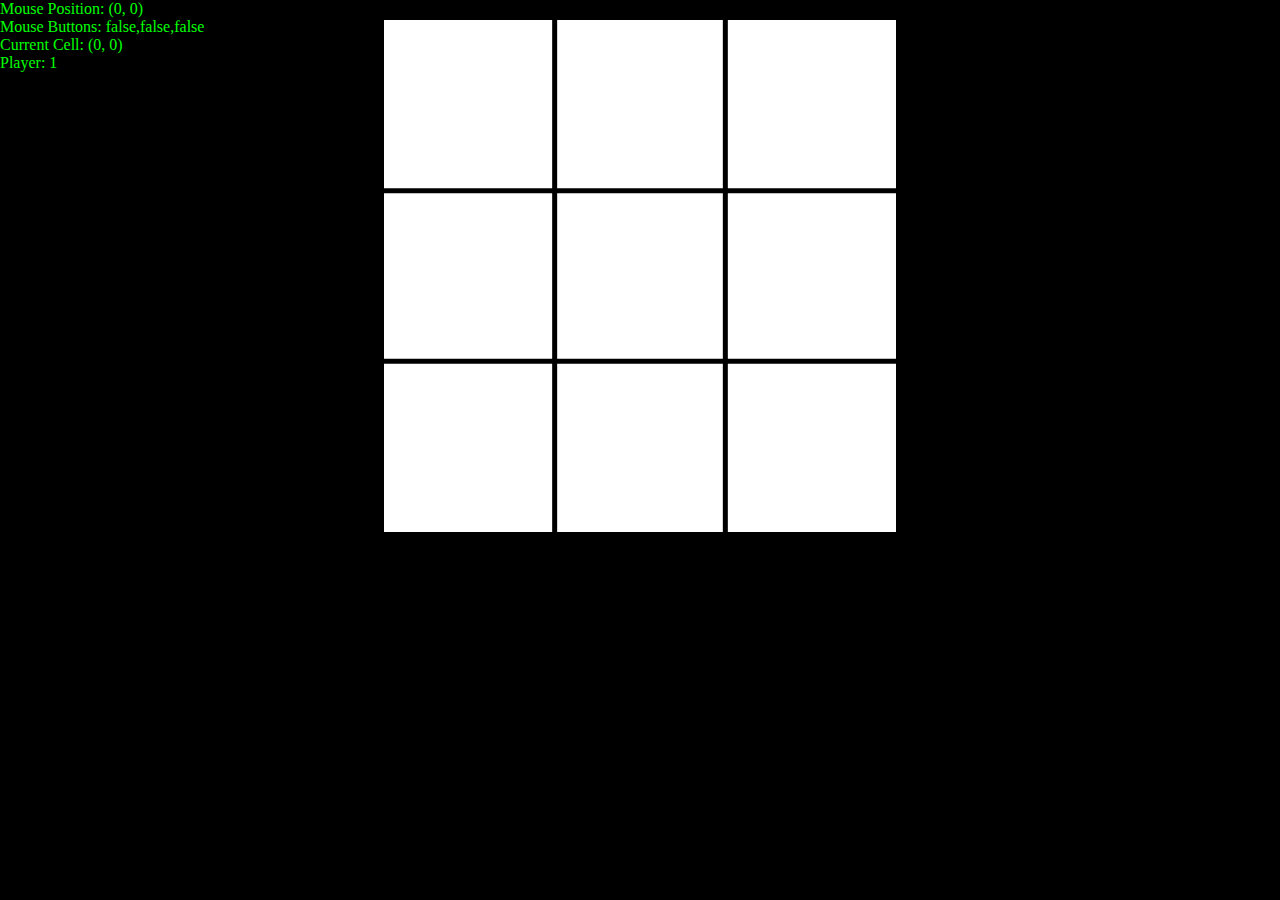
==== html/tictactoe.html @ a6d1cb91 "Added a tictactoe game and did some other changes" ====
<!DOCTYPE html>
<html lang="en">
	<meta charset="utf-8">
	<head>
		<link rel="stylesheet" type="text/css" href="../css/tictactoe.css"/>
	</head>
	<body>
		<div id="stats">
			<span id="game_stats"></span>
		</div>
		<div id="center">
			<canvas id="game_canvas" width="512" height="512" oncontextmenu="return false;">Your browser does not support HTML5 canvas.</canvas>
		</div>
	</body>
	<script src="../js/tictactoe.js"></script>
</html>
---- css/tictactoe.css ----
html, body {
	margin: 0;
	padding: 0;
	background: #000;
	color: #0f0;
}

#center {
	display: flex;
	align-content: center;
	justify-content: center;
}

#game_canvas {
	margin-top: 20px;
	background: #fff;
	color: #000;
}

#stats {
	position: absolute;
}
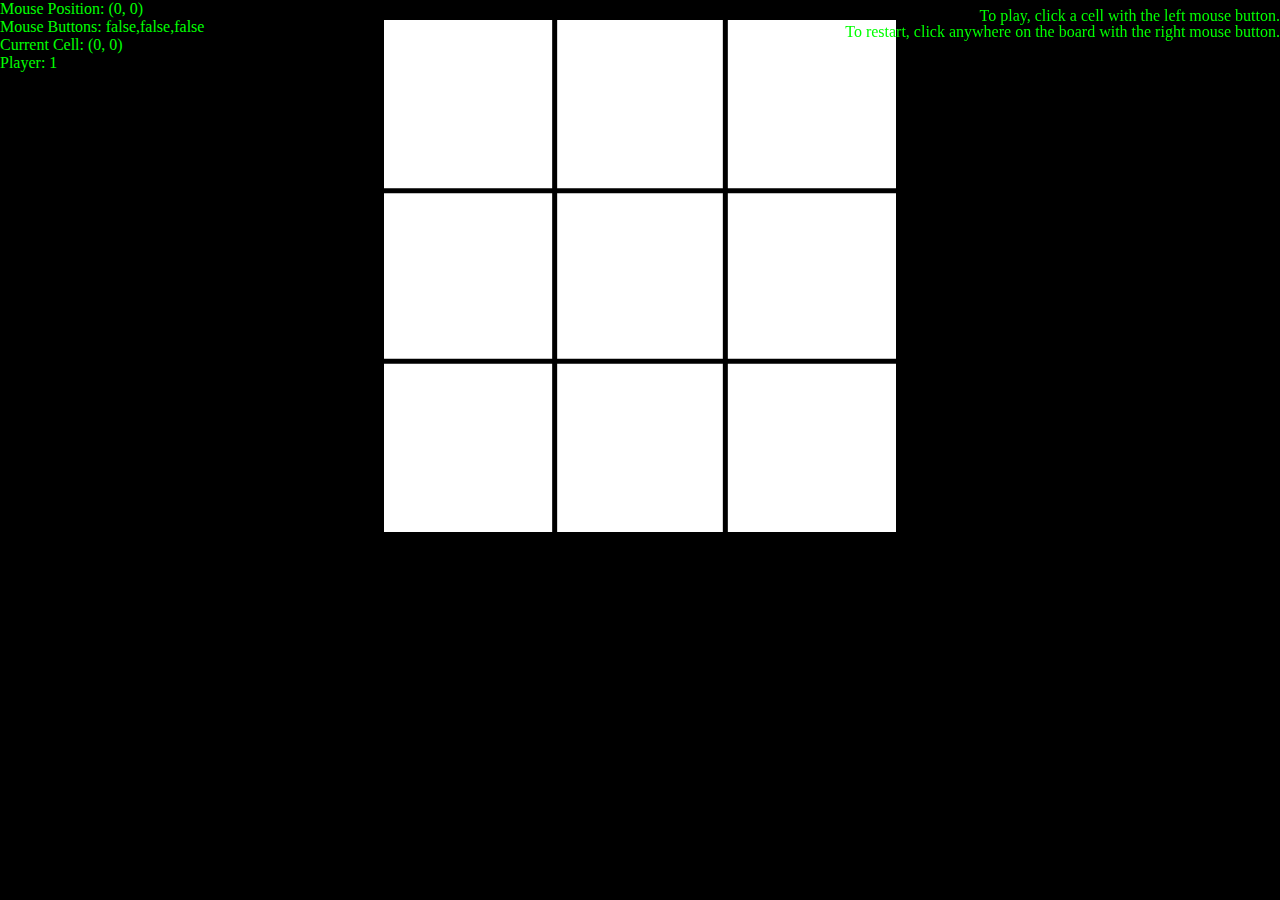
==== commit 05dcd42c: "Added some description text to the tictactoe game" ====
--- a/html/tictactoe.html
+++ b/html/tictactoe.html
@@ -5,6 +5,10 @@
 		<link rel="stylesheet" type="text/css" href="../css/tictactoe.css"/>
 	</head>
 	<body>
+		<div id="description">
+			<p>To play, click a cell with the left mouse button.</p>
+			<p>To restart, click anywhere on the board with the right mouse button.</p>
+		</div>
 		<div id="stats">
 			<span id="game_stats"></span>
 		</div>
--- a/css/tictactoe.css
+++ b/css/tictactoe.css
@@ -20,3 +20,10 @@
 #stats {
 	position: absolute;
 }
+
+#description {
+	position: absolute;
+	right: 0;
+	text-align: right;
+	line-height: 0;
+}
